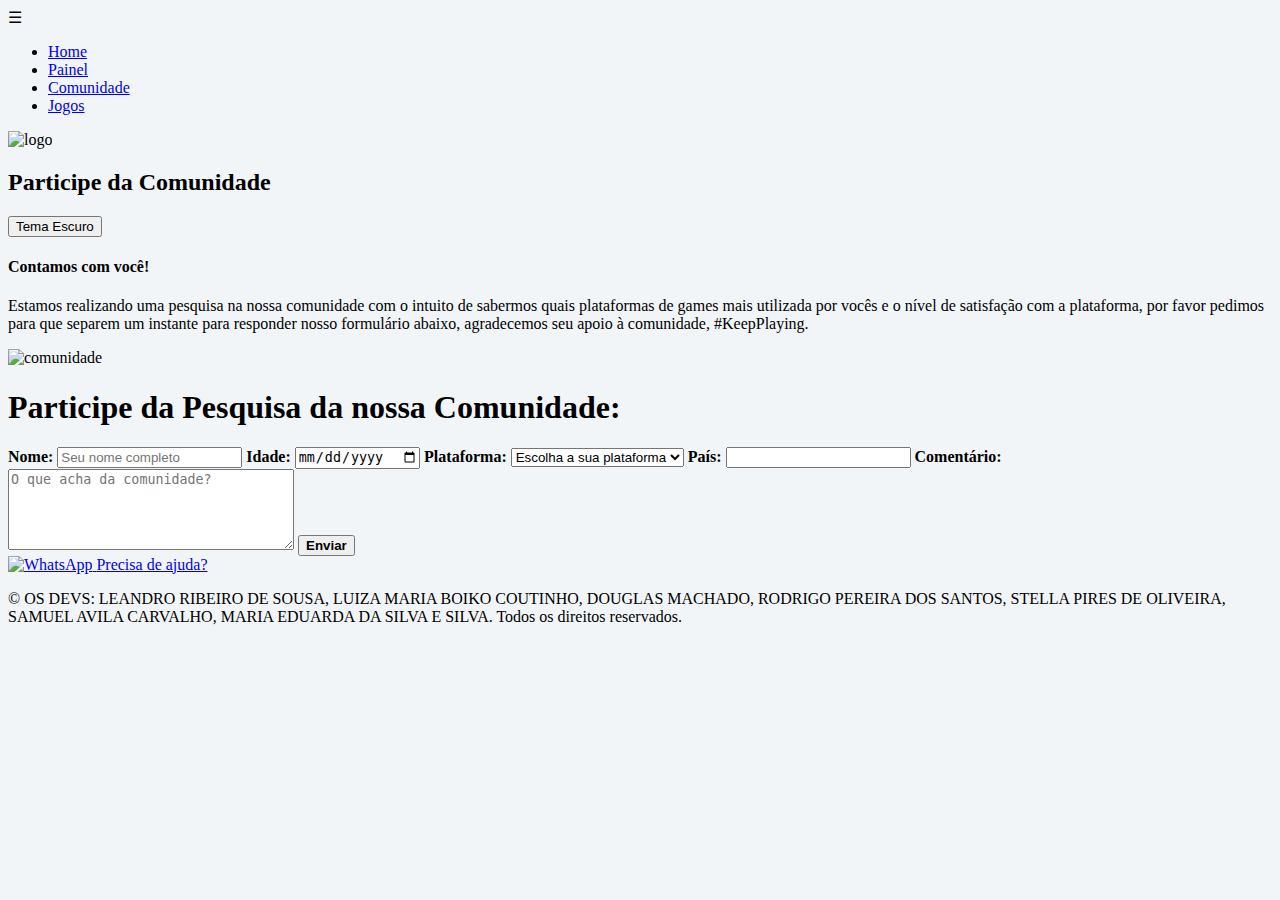
==== ProjetoCurso2/comunidade.html @ 9efd1c55 "Update comunidade.html" ====
<!DOCTYPE html>
<html lang="pt-BR">
<head>
    <meta charset="UTF-8">
    <meta name="viewport" content="width=device-width, initial-scale=1.0">
    <link rel="stylesheet" href="styles.css">
    <script src="scripts.js"></script>
    <title>Comunidade Games</title>
</head>
<body style="background-color: #f2f5f8;">
    <header>
        <div class="menu-icon" onclick="toggleMenu()">
            &#9776; <!-- Ícone de menu -->
        </div>
        <div class="close-icon" onclick="toggleMenu()" style="display: none;">
            &#10006; <!-- Ícone de fechar -->
        </div>
             
        <nav class="nav">
            <ul>
                <li><a href="index.html">Home</a></li>
                <li><a href="login.html">Painel</a></li>
                <li><a href="comunidade.html">Comunidade</a></li>
                <li><a href="jogos.html">Jogos</a></li>
            </ul>
        </nav>
        
    </header>
    <section class="banner">
        <img class="home-img" src="imagens/Design_an_image_or_logo_stylized_with_the_phrase.png" alt="logo">
        <h2>Participe da Comunidade</h2>
    </section>

    <button id="tema" onClick="toggleTheme()">Tema Escuro</button>

    <h4><b>Contamos com você!</b></h4>
    <section id="pesquisa-msg">
        <p >Estamos realizando uma pesquisa na nossa comunidade com o intuito de sabermos quais plataformas de games mais utilizada por vocês e o nível de satisfação com a plataforma, por favor pedimos para que separem um instante para responder nosso formulário abaixo, agradecemos seu apoio à comunidade, #KeepPlaying.</p>
    </section>
    
    <img class="comunidade-img" src="imagens/search2.png" alt="comunidade">

    <main class="container-pesquisa">
        <h1>Participe da Pesquisa da nossa Comunidade:</h1>
        <form action="/processar" method="post">
            <!-- Campo Nome -->
            <label for="nome"><b>Nome:</b></label>
            <input type="text" placeholder="Seu nome completo" id="nome" name="nome" required>
            <!-- Campo Idade -->
            <label for="idade"><b>Idade:</b></label>
            <input type="date" placeholder="dd/mm/yyyy" id="date" name="idade" required>
            <!-- Campo Plataforma -->
            <label for="plataforma"><b>Plataforma:</b></label>
            <select id="plataforma" name="plataforma" required>
                <option value="null">Escolha a sua plataforma</option>
                <option value="PC">PC</option>
                <option value="playstation">Ps5</option>
                <option value="playstation">Ps4</option>
                <option value="playstation">Ps3</option>
                <option value="playstation">Ps2</option>
                <option value="playstation">Ps1</option>
                <option value="Microsoft">XBOX</option>
                <option value="Microsoft">Xbox360</option>
                <option value="Nintendo">Nintendo Wii</option>
                <option value="Nintendo">Nintendo Switch</option>
            </select>
            <!-- Campo País -->
            <label for="pais"><b>País:</b></label>
            <input type="text" id="pais" name="pais" required>
            <!-- Campo Comentário -->
            <label for="comentario"><b>Comentário:</b></label>
            <textarea placeholder="O que acha da comunidade?" rows="5" cols="33"></textarea>
            <!-- Botão de Envio -->
            <button type="submit"><b>Enviar</b></button>
        </form>
    </main> 

    <div class="whatsapp-btn">
        <a href="https://api.whatsapp.com/send?phone=SEUNUMEROAQUI" target="_blank">
          <img src="Imagens/whatsapp.jpg" alt="WhatsApp">
          <span class="tooltip">Precisa de ajuda?</span>
        </a>
    </div>
 
    <footer>
        <p>&copy; OS DEVS: LEANDRO RIBEIRO DE SOUSA, LUIZA MARIA BOIKO COUTINHO, DOUGLAS MACHADO, RODRIGO PEREIRA DOS SANTOS, STELLA PIRES DE OLIVEIRA, SAMUEL AVILA CARVALHO, MARIA EDUARDA DA SILVA E SILVA. Todos os direitos reservados.</p>
    </footer> 
    
</body> 
</html>
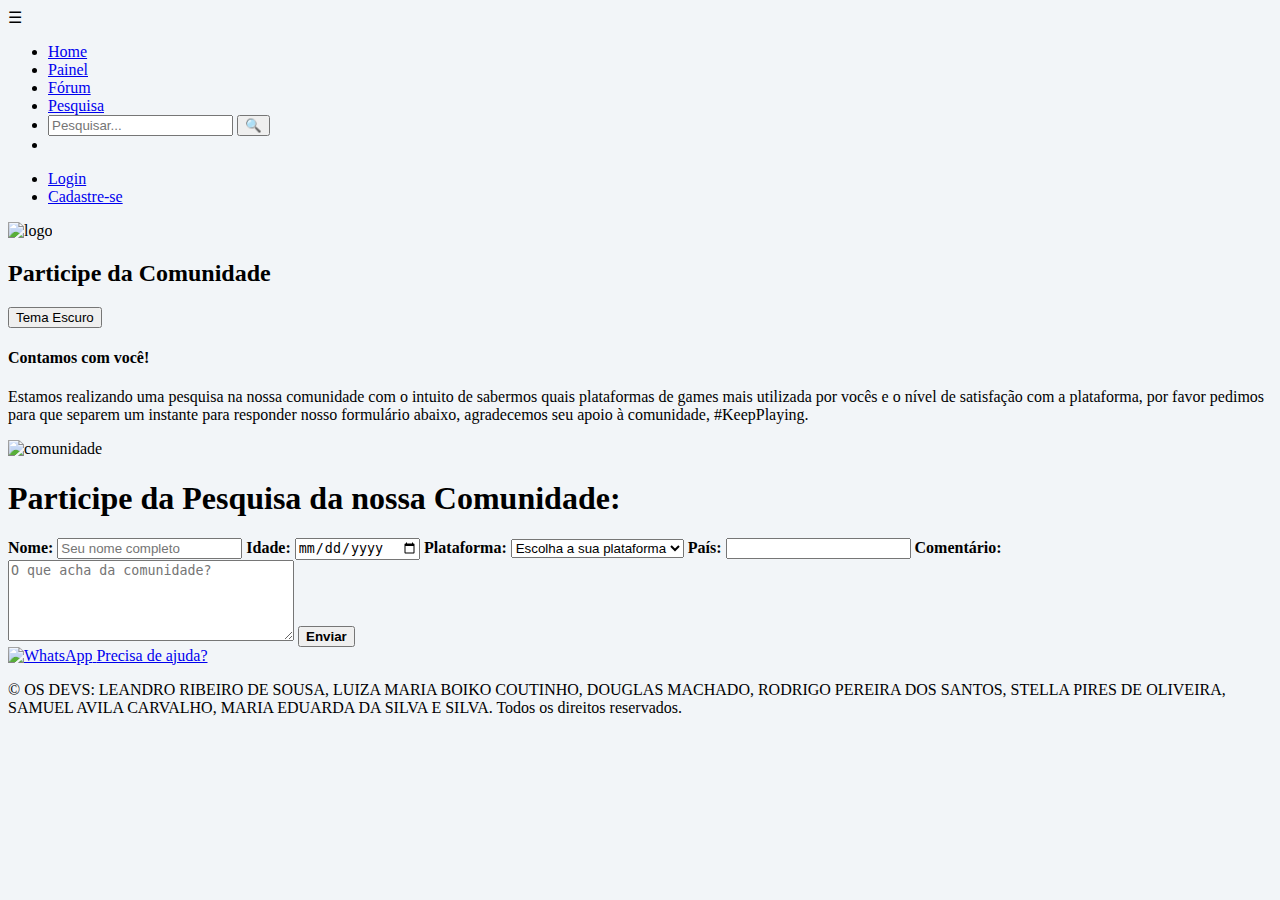
==== commit 9f48c76c: "Add files via upload" ====
--- a/ProjetoCurso2/comunidade.html
+++ b/ProjetoCurso2/comunidade.html
@@ -20,17 +20,26 @@
             <ul>
                 <li><a href="index.html">Home</a></li>
                 <li><a href="login.html">Painel</a></li>
-                <li><a href="comunidade.html">Comunidade</a></li>
-                <li><a href="jogos.html">Jogos</a></li>
+                <li><a href="/testes/ver_publicacoes.php">Fórum</a></li>
+                <li><a href="comunidade.html">Pesquisa</a></li>
+                <li id="search-container">
+                    <input type="text" id="search" placeholder="Pesquisar...">
+                    <button id="search-button" onclick="performSearch()">🔍</button>
+                <li>
             </ul>
         </nav>
-        
     </header>
     <section class="banner">
+        <nav class="login-menu">
+            <ul>
+                <li><a href="login.html">Login</a></li>
+                <li><a href="cadastro.html">Cadastre-se</a></li>
+                
+            </ul>
+        </nav>
         <img class="home-img" src="imagens/Design_an_image_or_logo_stylized_with_the_phrase.png" alt="logo">
         <h2>Participe da Comunidade</h2>
     </section>
-
     <button id="tema" onClick="toggleTheme()">Tema Escuro</button>
 
     <h4><b>Contamos com você!</b></h4>
@@ -87,4 +96,4 @@
     </footer> 
     
 </body> 
-</html>   
+</html>   